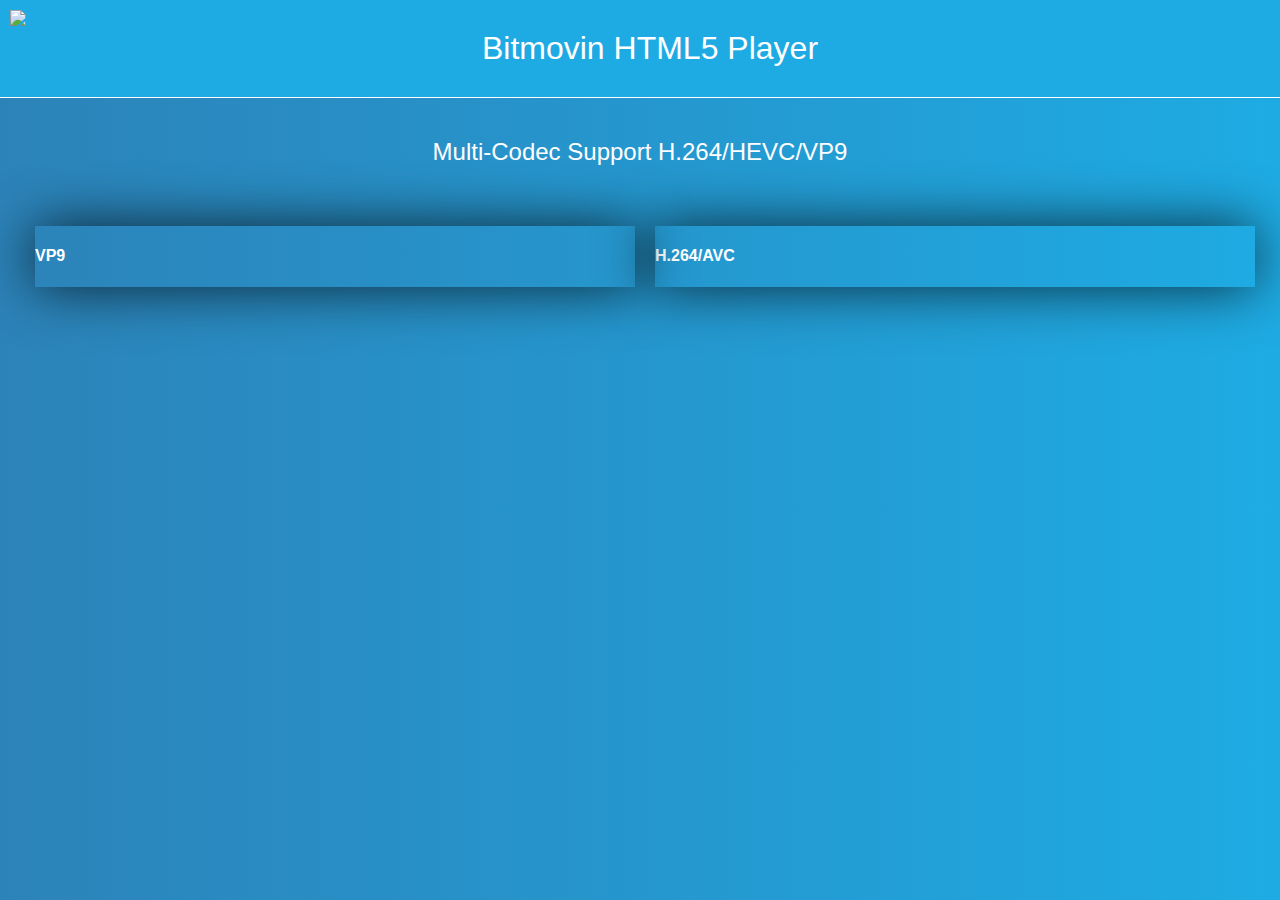
==== player.html @ e1cfd7d0 "added codec demo" ====
<!DOCTYPE html>
<html>
<head>
   <meta charset="utf-8">
   <meta http-equiv="Content-Type" content="text/html; charset=utf-8"/>
   <title>Bitmovin V7 Player (DASH / HLS / MP4)</title>
   <script src="https://bitmovin-a.akamaihd.net/bitmovin-player/stable/7/bitmovinplayer.js"></script>
   <!-- Bitmovin player UI-->
   <style>
        body {
          margin: 0;
          padding: 0;
          font-family: 'Open Sans', sans-serif;
          color: #fff;
          font-weight: 300;
        }
      
        body {
          background: rgba(44, 131, 185, 1);
          background: -moz-linear-gradient(left, rgba(44, 131, 185, 1) 0%, rgba(30, 171, 227, 1) 100%);
          background: -webkit-gradient(left top, right top, color-stop(0%, rgba(44, 131, 185, 1)), color-stop(100%, rgba(30, 171, 227, 1)));
          background: -webkit-linear-gradient(left, rgba(44, 131, 185, 1) 0%, rgba(30, 171, 227, 1) 100%);
          background: -o-linear-gradient(left, rgba(44, 131, 185, 1) 0%, rgba(30, 171, 227, 1) 100%);
          background: -ms-linear-gradient(left, rgba(44, 131, 185, 1) 0%, rgba(30, 171, 227, 1) 100%);
          background: linear-gradient(to right, rgba(44, 131, 185, 1) 0%, rgba(30, 171, 227, 1) 100%);
          filter: progid:DXImageTransform.Microsoft.gradient(startColorstr='#2c83b9', endColorstr='#1eabe3', GradientType=1);
        }
      
        #wrapper {
          height: 100vh;
        }
      
      
        #banner {
          border-bottom: 1px solid #fff;
          background-color: #1eabe3;
          width: 100%
        }
      
        #banner h1 {
          margin: 0;
          padding: 30px;
        }
      
        .logo {
          padding: 10px;
          width: 25%;
          min-width: 350px;
          float: left;
          margin: auto;
        }
      
        .title {
          width: 75%;
          white-space: nowrap;
        }
      
        .clear {
          clear: both;
        }
      
        .content {
          margin-bottom: 10em;
        }
      
        h1, h2, h3, p {
          font-weight: 300;
          text-align: center;
          margin: 40px;
        }
      
        #webserver-warning {
          border: 1px solid #fff;
          padding: 10px;
          width: 70%;
          margin: auto;
          font-weight: 400;
          font-size: 0.8em;
          background: #f69c2a;
        }
      
        #webserver-warning h1, #webserver-warning h2 {
          font-weight: 400;
        }
      
        .player-wrapper{
            margin: auto;
            width:1250px;
            height:240px;
            padding:10px;
        }
        .player-wrapper > div{
            float:right;
            margin:10px;
        }
        #player1{
            width:600px;
            -webkit-box-shadow: 0px 0px 56px 0px rgba(0, 0, 0, 0.75);
            -moz-box-shadow: 0px 0px 56px 0px rgba(0, 0, 0, 0.75);
            box-shadow: 0px 0px 56px 0px rgba(0, 0, 0, 0.75);
          
        }

        #player2{
            width:600px;
            -webkit-box-shadow: 0px 0px 56px 0px rgba(0, 0, 0, 0.75);
            -moz-box-shadow: 0px 0px 56px 0px rgba(0, 0, 0, 0.75);
            box-shadow: 0px 0px 56px 0px rgba(0, 0, 0, 0.75);
        }

        a {
          color: #97d9ef;
          font-weight: 400;
          text-decoration: none;
        }
      
        a:hover {
          color: #fff;
        }
      
        @media (max-width: 800px) {
          .logo {
            width: 100%;
          }
      
          .title {
            display: none;
          }
        }

        </style>
</head>
<body>
<!-- <div id="unique-player-id"></div> -->
<div id="wrapper">
        <div id="banner">
            <div class="logo"><img src="images/bitmovin-logo.png"></div>
            <div class="title"><h1>Bitmovin HTML5 Player</h1></div>
            <div class="clear"></div>
        </div>
    
            <div class="container">
                    <h2>Multi-Codec Support H.264/HEVC/VP9</h1>
                    <div class="content">
                        <div class="player-wrapper">
                            <div id="player1"><div class="title"><h4>H.264/AVC</h4></div></div>
                            <div id="player2"><div class="title"><h4>VP9</h4></div></div>
                        </div>
                    </div>
            </div>    
</div>

<script type="text/javascript">
   var player = bitmovin.player("player1");
   var conf = {
      key: "3c40c5d4-5107-4df0-92a9-b4dce564aeb5",
      source: {
                dash: 'https://bitmovin-a.akamaihd.net/content/multi-codec/h264/stream.mpd',
                hls: 'https://bitdash-a.akamaihd.net/content/MI201109210084_1/m3u8s/f08e80da-bf1d-4e3d-8899-f0f6155f6efa.m3u8',
                progressive: 'https://bitdash-a.akamaihd.net/content/MI201109210084_1/MI201109210084_mpeg-4_hd_high_1080p25_10mbits.mp4',
 
      }
   };
  
   player.setup(conf).then(function (value) {
       console.log("Successfully created bitmovin player1 instance");
   }, function (reason) {
       console.log("Error while creating bitmovin player1 instance");
   });
</script>
<script type="text/javascript">
    var player = bitmovin.player("player2");
    var conf = {
       key: "3c40c5d4-5107-4df0-92a9-b4dce564aeb5",
       source: {
                 dash: 'https://bitmovin-a.akamaihd.net/content/multi-codec/vp9/stream.mpd',
                 hls: 'https://bitdash-a.akamaihd.net/content/MI201109210084_1/m3u8s/f08e80da-bf1d-4e3d-8899-f0f6155f6efa.m3u8',
                 progressive: 'https://bitdash-a.akamaihd.net/content/MI201109210084_1/MI201109210084_mpeg-4_hd_high_1080p25_10mbits.mp4',
  
       }
    };
   
    player.setup(conf).then(function (value) {
        console.log("Successfully created bitmovin player2 instance");
    }, function (reason) {
        console.log("Error while creating bitmovin player2 instance");
    });
 </script>
</body>
</html>
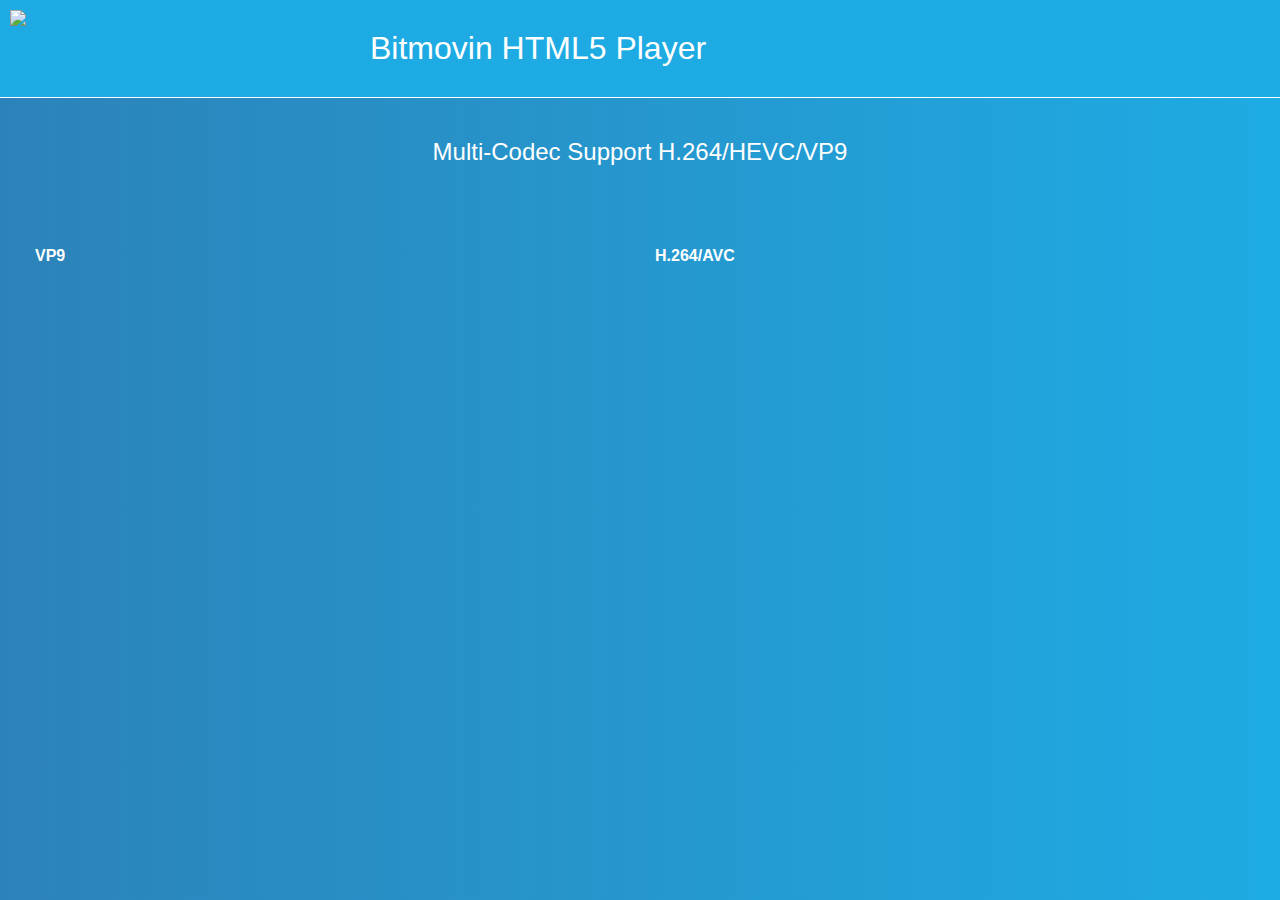
==== commit 7def4c7d: "Moved css, enabled autoplay, updated sources" ====
--- a/player.html
+++ b/player.html
@@ -5,133 +5,9 @@
    <meta http-equiv="Content-Type" content="text/html; charset=utf-8"/>
    <title>Bitmovin V7 Player (DASH / HLS / MP4)</title>
    <script src="https://bitmovin-a.akamaihd.net/bitmovin-player/stable/7/bitmovinplayer.js"></script>
-   <!-- Bitmovin player UI-->
-   <style>
-        body {
-          margin: 0;
-          padding: 0;
-          font-family: 'Open Sans', sans-serif;
-          color: #fff;
-          font-weight: 300;
-        }
-      
-        body {
-          background: rgba(44, 131, 185, 1);
-          background: -moz-linear-gradient(left, rgba(44, 131, 185, 1) 0%, rgba(30, 171, 227, 1) 100%);
-          background: -webkit-gradient(left top, right top, color-stop(0%, rgba(44, 131, 185, 1)), color-stop(100%, rgba(30, 171, 227, 1)));
-          background: -webkit-linear-gradient(left, rgba(44, 131, 185, 1) 0%, rgba(30, 171, 227, 1) 100%);
-          background: -o-linear-gradient(left, rgba(44, 131, 185, 1) 0%, rgba(30, 171, 227, 1) 100%);
-          background: -ms-linear-gradient(left, rgba(44, 131, 185, 1) 0%, rgba(30, 171, 227, 1) 100%);
-          background: linear-gradient(to right, rgba(44, 131, 185, 1) 0%, rgba(30, 171, 227, 1) 100%);
-          filter: progid:DXImageTransform.Microsoft.gradient(startColorstr='#2c83b9', endColorstr='#1eabe3', GradientType=1);
-        }
-      
-        #wrapper {
-          height: 100vh;
-        }
-      
-      
-        #banner {
-          border-bottom: 1px solid #fff;
-          background-color: #1eabe3;
-          width: 100%
-        }
-      
-        #banner h1 {
-          margin: 0;
-          padding: 30px;
-        }
-      
-        .logo {
-          padding: 10px;
-          width: 25%;
-          min-width: 350px;
-          float: left;
-          margin: auto;
-        }
-      
-        .title {
-          width: 75%;
-          white-space: nowrap;
-        }
-      
-        .clear {
-          clear: both;
-        }
-      
-        .content {
-          margin-bottom: 10em;
-        }
-      
-        h1, h2, h3, p {
-          font-weight: 300;
-          text-align: center;
-          margin: 40px;
-        }
-      
-        #webserver-warning {
-          border: 1px solid #fff;
-          padding: 10px;
-          width: 70%;
-          margin: auto;
-          font-weight: 400;
-          font-size: 0.8em;
-          background: #f69c2a;
-        }
-      
-        #webserver-warning h1, #webserver-warning h2 {
-          font-weight: 400;
-        }
-      
-        .player-wrapper{
-            margin: auto;
-            width:1250px;
-            height:240px;
-            padding:10px;
-        }
-        .player-wrapper > div{
-            float:right;
-            margin:10px;
-        }
-        #player1{
-            width:600px;
-            -webkit-box-shadow: 0px 0px 56px 0px rgba(0, 0, 0, 0.75);
-            -moz-box-shadow: 0px 0px 56px 0px rgba(0, 0, 0, 0.75);
-            box-shadow: 0px 0px 56px 0px rgba(0, 0, 0, 0.75);
-          
-        }
-
-        #player2{
-            width:600px;
-            -webkit-box-shadow: 0px 0px 56px 0px rgba(0, 0, 0, 0.75);
-            -moz-box-shadow: 0px 0px 56px 0px rgba(0, 0, 0, 0.75);
-            box-shadow: 0px 0px 56px 0px rgba(0, 0, 0, 0.75);
-        }
-
-        a {
-          color: #97d9ef;
-          font-weight: 400;
-          text-decoration: none;
-        }
-      
-        a:hover {
-          color: #fff;
-        }
-      
-        @media (max-width: 800px) {
-          .logo {
-            width: 100%;
-          }
-      
-          .title {
-            display: none;
-          }
-        }
-
-        </style>
+   <link rel="stylesheet" href="./css/styles.css">
 </head>
 <body>
-<!-- <div id="unique-player-id"></div> -->
 <div id="wrapper">
         <div id="banner">
             <div class="logo"><img src="images/bitmovin-logo.png"></div>
@@ -143,25 +19,36 @@
                     <h2>Multi-Codec Support H.264/HEVC/VP9</h1>
                     <div class="content">
                         <div class="player-wrapper">
-                            <div id="player1"><div class="title"><h4>H.264/AVC</h4></div></div>
-                            <div id="player2"><div class="title"><h4>VP9</h4></div></div>
+                            <!-- dynamic text by js -->
+                            <div class="title"><h4>H.264/AVC</h4><div id="player1"></div></div>
+                            <div class="title"><h4>VP9</h4><div id="player2"></div></div>
                         </div>
                     </div>
             </div>    
 </div>
 
 <script type="text/javascript">
-   var player = bitmovin.player("player1");
-   var conf = {
-      key: "3c40c5d4-5107-4df0-92a9-b4dce564aeb5",
-      source: {
-                dash: 'https://bitmovin-a.akamaihd.net/content/multi-codec/h264/stream.mpd',
-                hls: 'https://bitdash-a.akamaihd.net/content/MI201109210084_1/m3u8s/f08e80da-bf1d-4e3d-8899-f0f6155f6efa.m3u8',
-                progressive: 'https://bitdash-a.akamaihd.net/content/MI201109210084_1/MI201109210084_mpeg-4_hd_high_1080p25_10mbits.mp4',
- 
-      }
-   };
+    // Browser detectioin
+    // Chrome 1+
+    var isChrome = !!window.chrome && !!window.chrome.webstore;
+    // Firefox 1.0+
+    var isFirefox = typeof InstallTrigger !== 'undefined';
+    
+    var player = bitmovin.player("player1");
+    var conf = {
+        key: "3c40c5d4-5107-4df0-92a9-b4dce564aeb5",
+        playback: {
+            autoplay: true,
+            muted: true
+        },
+        source: {
+                  dash: 'https://bitmovin-a.akamaihd.net/content/multi-codec/h264/stream.mpd',
+                  hls: 'https://bitdash-a.akamaihd.net/content/MI201109210084_1/m3u8s/f08e80da-bf1d-4e3d-8899-f0f6155f6efa.m3u8',
+                  progressive: 'https://bitdash-a.akamaihd.net/content/MI201109210084_1/MI201109210084_mpeg-4_hd_high_1080p25_10mbits.mp4',
   
+        },
+    };
+    
    player.setup(conf).then(function (value) {
        console.log("Successfully created bitmovin player1 instance");
    }, function (reason) {
@@ -170,10 +57,24 @@
 </script>
 <script type="text/javascript">
     var player = bitmovin.player("player2");
+    var vp9 = 'http://bitmovin-a.akamaihd.net/content/multi-codec/vp9/stream.mpd';
+    var hvec = 'http://bitmovin-a.akamaihd.net/content/dataset/multi-codec/hevc/stream.mpd';
+    var defaultDash = 'http://bitdash-a.akamaihd.net/content/MI201109210084_1/mpds/f08e80da-bf1d-4e3d-8899-f0f6155f6efa.mpd';
+    if (isChrome) {
+      condecSource = vp9;
+    } else if (isFirefox) {
+      condecSource = hvec;
+    } else {
+      condecSource = defaultDash;
+    }
     var conf = {
        key: "3c40c5d4-5107-4df0-92a9-b4dce564aeb5",
+       playback: {
+            autoplay: true,
+            muted: true
+        },
        source: {
-                 dash: 'https://bitmovin-a.akamaihd.net/content/multi-codec/vp9/stream.mpd',
+                 dash: condecSource,
                  hls: 'https://bitdash-a.akamaihd.net/content/MI201109210084_1/m3u8s/f08e80da-bf1d-4e3d-8899-f0f6155f6efa.m3u8',
                  progressive: 'https://bitdash-a.akamaihd.net/content/MI201109210084_1/MI201109210084_mpeg-4_hd_high_1080p25_10mbits.mp4',
   
--- a/css/styles.css
+++ b/css/styles.css
@@ -0,0 +1,119 @@
+
+body {
+  margin: 0;
+  padding: 0;
+  font-family: 'Open Sans', sans-serif;
+  color: #fff;
+  font-weight: 300;
+}
+
+body {
+  background: rgba(44, 131, 185, 1);
+  background: -moz-linear-gradient(left, rgba(44, 131, 185, 1) 0%, rgba(30, 171, 227, 1) 100%);
+  background: -webkit-gradient(left top, right top, color-stop(0%, rgba(44, 131, 185, 1)), color-stop(100%, rgba(30, 171, 227, 1)));
+  background: -webkit-linear-gradient(left, rgba(44, 131, 185, 1) 0%, rgba(30, 171, 227, 1) 100%);
+  background: -o-linear-gradient(left, rgba(44, 131, 185, 1) 0%, rgba(30, 171, 227, 1) 100%);
+  background: -ms-linear-gradient(left, rgba(44, 131, 185, 1) 0%, rgba(30, 171, 227, 1) 100%);
+  background: linear-gradient(to right, rgba(44, 131, 185, 1) 0%, rgba(30, 171, 227, 1) 100%);
+  filter: progid:DXImageTransform.Microsoft.gradient(startColorstr='#2c83b9', endColorstr='#1eabe3', GradientType=1);
+}
+
+#wrapper {
+  height: 100vh;
+}
+
+
+#banner {
+  border-bottom: 1px solid #fff;
+  background-color: #1eabe3;
+  width: 100%
+}
+
+#banner h1 {
+  margin: 0;
+  padding: 30px;
+}
+
+.logo {
+  padding: 10px;
+  width: 25%;
+  min-width: 350px;
+  float: left;
+  margin: auto;
+}
+
+.title {
+  width: 600px;
+  white-space: nowrap;
+}
+
+.clear {
+  clear: both;
+}
+
+.content {
+  margin-bottom: 10em;
+}
+
+h1, h2, h3, p {
+  font-weight: 300;
+  text-align: center;
+  margin: 40px;
+}
+
+#webserver-warning {
+  border: 1px solid #fff;
+  padding: 10px;
+  width: 70%;
+  margin: auto;
+  font-weight: 400;
+  font-size: 0.8em;
+  background: #f69c2a;
+}
+
+#webserver-warning h1, #webserver-warning h2 {
+  font-weight: 400;
+}
+
+.player-wrapper{
+    margin: auto;
+    width:1250px;
+    height:240px;
+    padding:10px;
+}
+.player-wrapper > div{
+    float:right;
+    margin:10px;
+}
+#player1{
+    -webkit-box-shadow: 0px 0px 56px 0px rgba(0, 0, 0, 0.75);
+    -moz-box-shadow: 0px 0px 56px 0px rgba(0, 0, 0, 0.75);
+    box-shadow: 0px 0px 56px 0px rgba(0, 0, 0, 0.75);
+  
+}
+
+#player2{
+    -webkit-box-shadow: 0px 0px 56px 0px rgba(0, 0, 0, 0.75);
+    -moz-box-shadow: 0px 0px 56px 0px rgba(0, 0, 0, 0.75);
+    box-shadow: 0px 0px 56px 0px rgba(0, 0, 0, 0.75);
+}
+
+a {
+  color: #97d9ef;
+  font-weight: 400;
+  text-decoration: none;
+}
+
+a:hover {
+  color: #fff;
+}
+
+@media (max-width: 800px) {
+  .logo {
+    width: 100%;
+  }
+
+  .title {
+    display: none;
+  }
+}
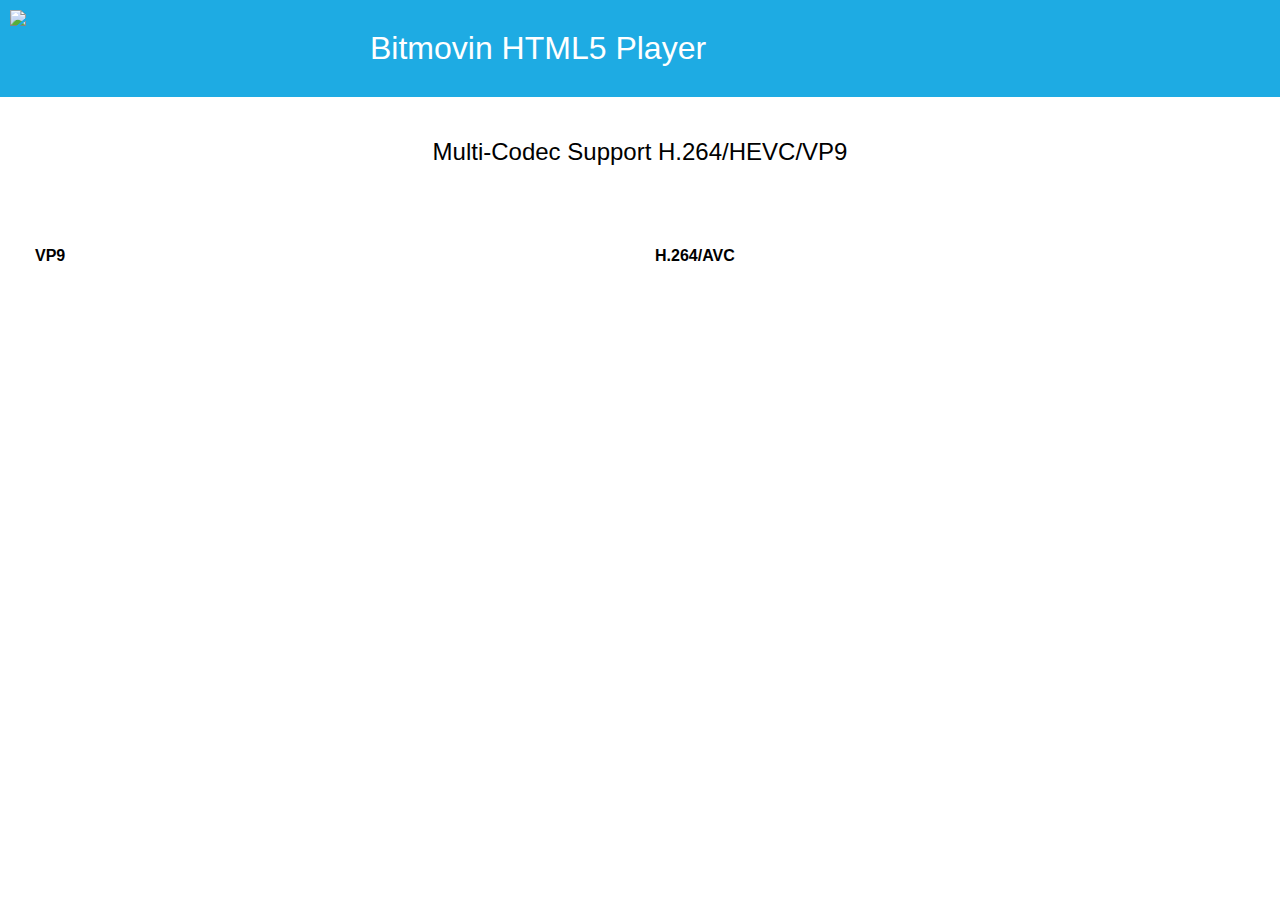
==== commit 53606dc0: "Dynamic Ad scheduler," ====
--- a/player.html
+++ b/player.html
@@ -28,12 +28,13 @@
 </div>
 
 <script type="text/javascript">
-    // Browser detectioin
+    // Browser detection
     // Chrome 1+
     var isChrome = !!window.chrome && !!window.chrome.webstore;
     // Firefox 1.0+
     var isFirefox = typeof InstallTrigger !== 'undefined';
-    
+    // Safari
+    var isSafari = /constructor/i.test(window.HTMLElement) || (function (p) { return p.toString() === "[object SafariRemoteNotification]"; })(!window['safari'] || (typeof safari !== 'undefined' && safari.pushNotification));
     var player = bitmovin.player("player1");
     var conf = {
         key: "3c40c5d4-5107-4df0-92a9-b4dce564aeb5",
@@ -60,13 +61,18 @@
     var vp9 = 'http://bitmovin-a.akamaihd.net/content/multi-codec/vp9/stream.mpd';
     var hvec = 'http://bitmovin-a.akamaihd.net/content/dataset/multi-codec/hevc/stream.mpd';
     var defaultDash = 'http://bitdash-a.akamaihd.net/content/MI201109210084_1/mpds/f08e80da-bf1d-4e3d-8899-f0f6155f6efa.mpd';
+    
     if (isChrome) {
-      condecSource = vp9;
+        condecSource = vp9;
     } else if (isFirefox) {
-      condecSource = hvec;
+        condecSource = vp9;
+    } else if (isSafari) {
+        condecSource = hvec;
+        document.getElementsByTagName("h4")[1].innerHTML = "H.265/HVEC";
     } else {
-      condecSource = defaultDash;
+        condecSource = defaultDash;
     }
+
     var conf = {
        key: "3c40c5d4-5107-4df0-92a9-b4dce564aeb5",
        playback: {
--- a/css/styles.css
+++ b/css/styles.css
@@ -1,22 +1,12 @@
 
-body {
+ body {
   margin: 0;
   padding: 0;
   font-family: 'Open Sans', sans-serif;
-  color: #fff;
+  color: #000;
   font-weight: 300;
 }
 
-body {
-  background: rgba(44, 131, 185, 1);
-  background: -moz-linear-gradient(left, rgba(44, 131, 185, 1) 0%, rgba(30, 171, 227, 1) 100%);
-  background: -webkit-gradient(left top, right top, color-stop(0%, rgba(44, 131, 185, 1)), color-stop(100%, rgba(30, 171, 227, 1)));
-  background: -webkit-linear-gradient(left, rgba(44, 131, 185, 1) 0%, rgba(30, 171, 227, 1) 100%);
-  background: -o-linear-gradient(left, rgba(44, 131, 185, 1) 0%, rgba(30, 171, 227, 1) 100%);
-  background: -ms-linear-gradient(left, rgba(44, 131, 185, 1) 0%, rgba(30, 171, 227, 1) 100%);
-  background: linear-gradient(to right, rgba(44, 131, 185, 1) 0%, rgba(30, 171, 227, 1) 100%);
-  filter: progid:DXImageTransform.Microsoft.gradient(startColorstr='#2c83b9', endColorstr='#1eabe3', GradientType=1);
-}
 
 #wrapper {
   height: 100vh;
@@ -32,6 +22,7 @@
 #banner h1 {
   margin: 0;
   padding: 30px;
+  color: #fff;
 }
 
 .logo {
